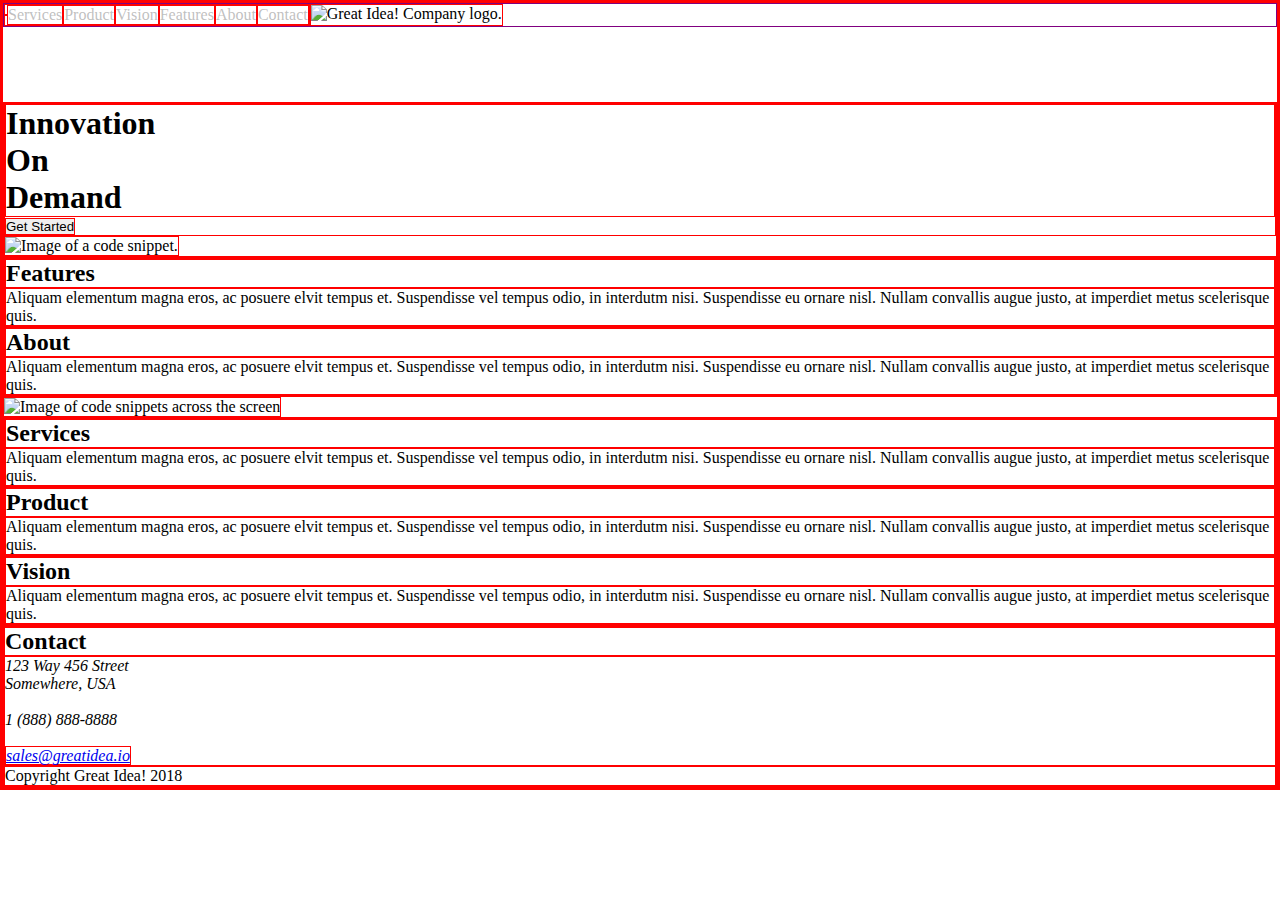
==== indexTWO.html @ 9c7c5040 "added indexTWO for html and css" ====
<!doctype html>

<html lang="en">
<head>
  <meta charset="utf-8">
  <title>Great Idea - Responsive I</title>
  <meta name="viewport" content="width=device-width, initial-scale=1.0">
  <link href="https://fonts.googleapis.com/css?family=Bangers|Titillium+Web" rel="stylesheet">
  <link rel="stylesheet" href="css/indexTWO.css">

</head>

<body>
  <main>
    <div class="nav-container">
      <nav>
        <a href="#"></a>
        <a href="services.html">Services</a>
        <a href="#">Product</a>
        <a href="#">Vision</a>
        <a href="#">Features</a>
        <a href="#">About</a>
        <a href="#">Contact</a>
      </nav>
      <img class="logo" src="img/logo.png" alt="Great Idea! Company logo.">
    </div>
    <div class="action-container">
      <div class="action-container-inner">
        <h1>Innovation<br>
        On<br>
        Demand<br>
        </h1>
        <button>Get Started</button>
      </div>
    <img src="img/header-img.png" alt="Image of a code snippet.">
    </div>
    <section class="section-top">
      <div class="content-first">
        <h2>Features</h2>
        <p>Aliquam elementum magna eros, ac posuere elvit tempus et. Suspendisse vel tempus odio, in interdutm nisi. Suspendisse eu ornare nisl. Nullam convallis augue justo, at imperdiet metus scelerisque quis.</p>
      </div>

      <div class="content-first">
        <h2>About</h2>
        <p>Aliquam elementum magna eros, ac posuere elvit tempus et. Suspendisse vel tempus odio, in interdutm nisi. Suspendisse eu ornare nisl. Nullam convallis augue justo, at imperdiet metus scelerisque quis.</p>
      </div>
    </section>
    <img class="middle-img" src="img/mid-page-accent.jpg" alt="Image of code snippets across the screen">
    <section class="second-section">
      <div class="content-second">
        <h2>Services</h2>
        <p>Aliquam elementum magna eros, ac posuere elvit tempus et. Suspendisse vel tempus odio, in interdutm nisi. Suspendisse eu ornare nisl. Nullam convallis augue justo, at imperdiet metus scelerisque quis.</p>
      </div>
      <div class="content-second">
        <h2>Product</h2>
        <p>Aliquam elementum magna eros, ac posuere elvit tempus et. Suspendisse vel tempus odio, in interdutm nisi. Suspendisse eu ornare nisl. Nullam convallis augue justo, at imperdiet metus scelerisque quis.</p>
      </div>
      <div class="content-second">  
        <h2>Vision</h2>
        <p>Aliquam elementum magna eros, ac posuere elvit tempus et. Suspendisse vel tempus odio, in interdutm nisi. Suspendisse eu ornare nisl. Nullam convallis augue justo, at imperdiet metus scelerisque quis.</p>
      </div>
    </section>
    <footer id="footer">
    <h2>Contact</h2>
      <address>
        123 Way 456 Street<br>
        Somewhere, USA<br>
        <br>
        1 (888) 888-8888<br>
        <br>
        <a href="sales@greatidea.io">sales@greatidea.io</a>
      </address>
      <div id="copyright">
    Copyright Great Idea! 2018
      </div>
    </footer>
  </main>
</body>
</html>
---- css/indexTWO.css ----
* {
    box-sizing: border-box;
    padding:0;
    margin:0;
    max-width:100%;
    border:1px solid red;
}
.nav-container{
    border:1px solid purple;
    width:100%;
	margin-bottom:75px;
	display:flex;
}
.nav-container nav{
    border:1px solid red;
    display:flex;
	align-items:center;
}
nav a {
    border:1px solid red;
    margin:
	color:gray;
	text-decoration: none;
	color:rgba(128,128,128,.5);
}
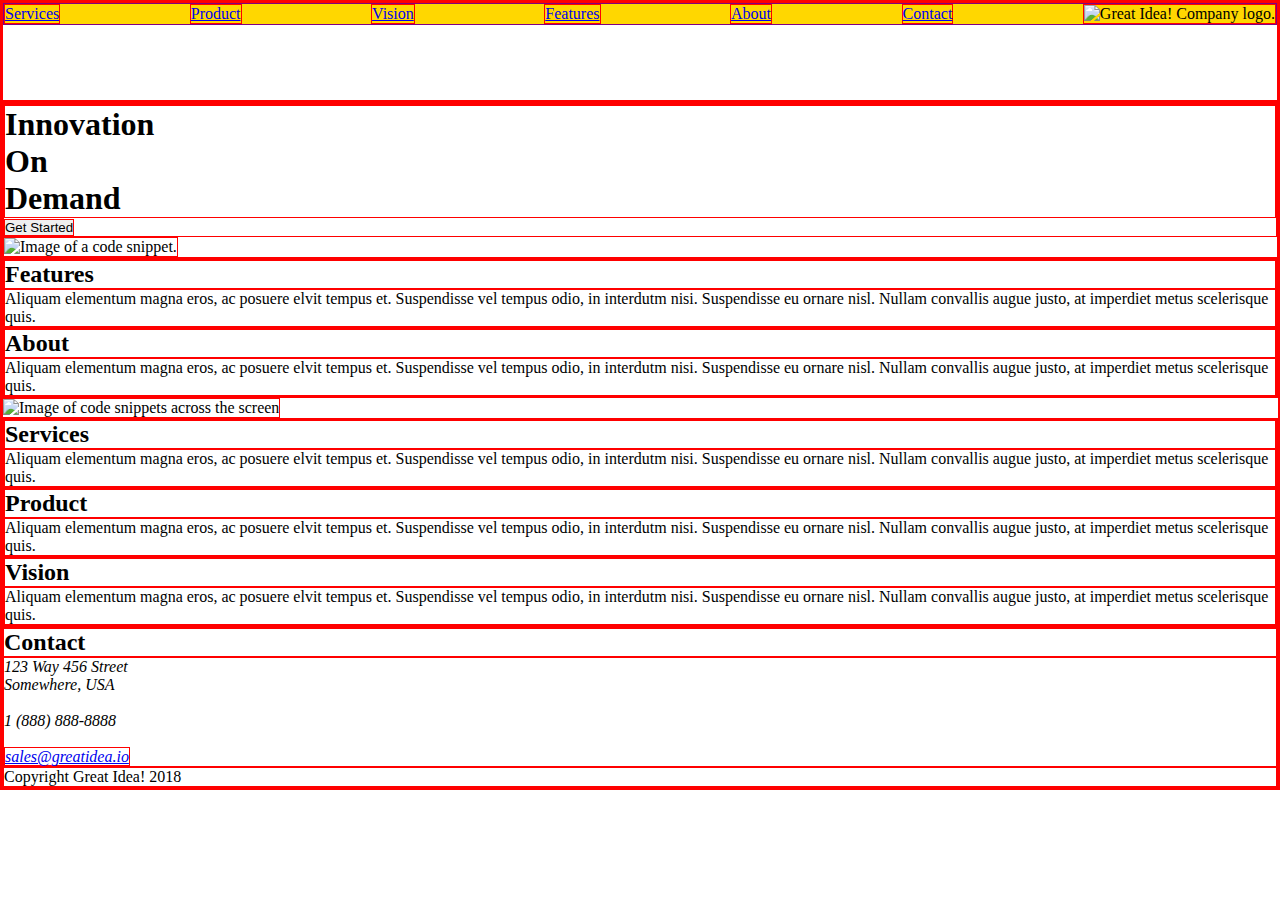
==== commit 862a4f88: "updated index.html, header-nav structure and nesting" ====
--- a/indexTWO.html
+++ b/indexTWO.html
@@ -10,20 +10,32 @@
 
 </head>
 
-<body>
-  <main>
-    <div class="nav-container">
-      <nav>
-        <a href="#"></a>
+
+<header>
+    <div class="navbar">
         <a href="services.html">Services</a>
-        <a href="#">Product</a>
-        <a href="#">Vision</a>
-        <a href="#">Features</a>
-        <a href="#">About</a>
-        <a href="#">Contact</a>
-      </nav>
-      <img class="logo" src="img/logo.png" alt="Great Idea! Company logo.">
+        <a href="#product">Product</a>
+        <a href="#vision">Vision</a>
+        <a href="#features">Features</a>
+        <a href="#about">About</a>
+        <a href="#contact">Contact</a>
+        <img class="logo" src="img/logo.png" alt="Great Idea! Company logo.">
     </div>
+</header>
+    
+    <body>
+        <main>
+
+        </main>
+    </body>
+    
+
+
+
+
+
+
+
     <div class="action-container">
       <div class="action-container-inner">
         <h1>Innovation<br>
--- a/css/indexTWO.css
+++ b/css/indexTWO.css
@@ -5,21 +5,23 @@
     max-width:100%;
     border:1px solid red;
 }
-.nav-container{
+.navbar{
     border:1px solid purple;
+    background:gold;
     width:100%;
 	margin-bottom:75px;
-	display:flex;
+    display:flex;
+    justify-content: space-between;
 }
-.nav-container nav{
+.navbar nav{
     border:1px solid red;
     display:flex;
-	align-items:center;
+    align-items:center;
 }
 nav a {
-    border:1px solid red;
+    /* border:1px solid red;
     margin:
 	color:gray;
 	text-decoration: none;
-	color:rgba(128,128,128,.5);
-}+	color:rgba(128,128,128,.5); */
+}
